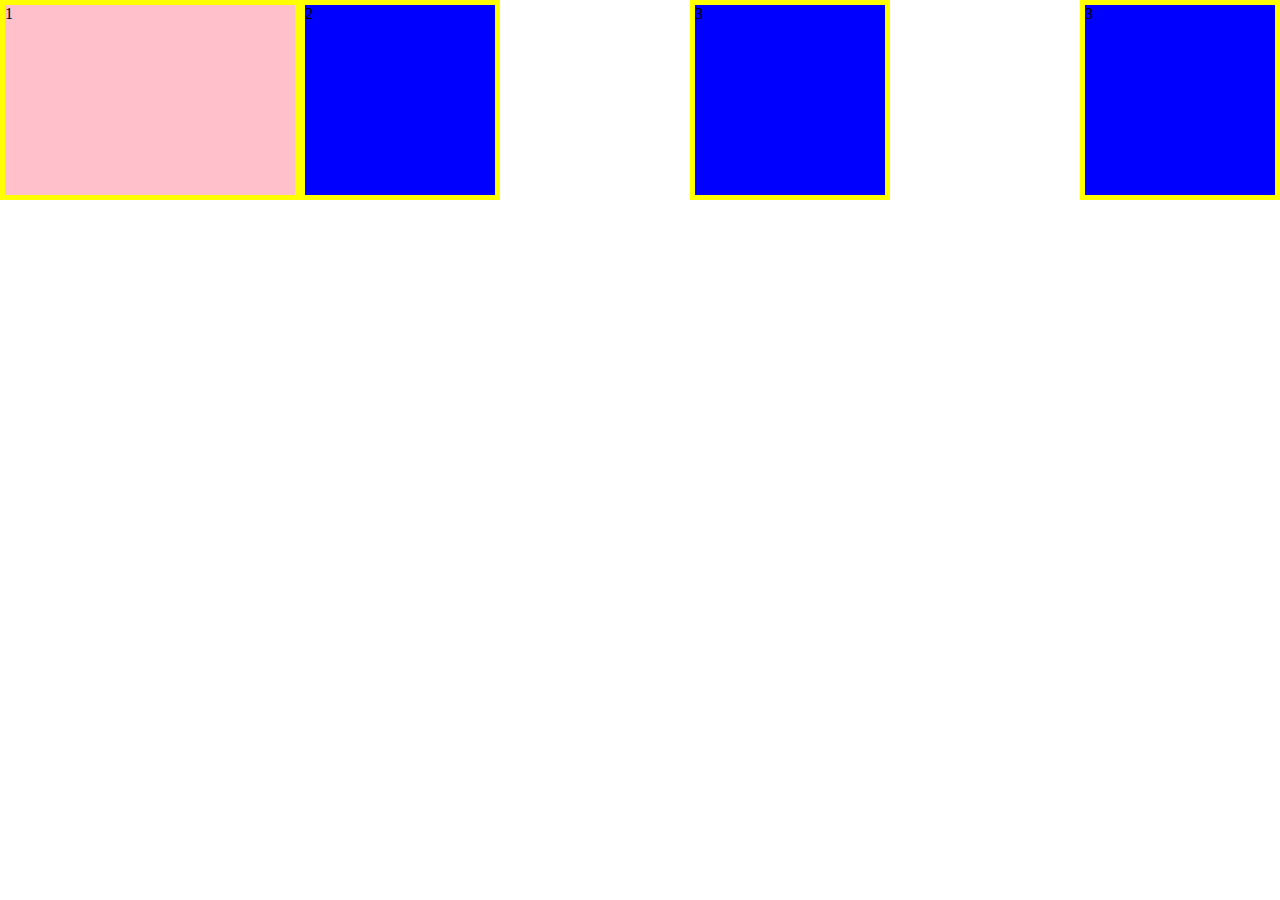
==== transition.html @ 39aecd07 "first commit" ====
<!DOCTYPE html>
<html lang="en">
<head>
                    <meta charset="UTF-8">
                    <meta http-equiv="X-UA-Compatible" content="IE=edge">
                    <meta name="viewport" content="width=device-width, initial-scale=1.0">
                    <title>CSS transition</title>

<style>
html,body{
                    margin: 0;
                    padding: 0;
}

*,
*::before,
*::after{

                    box-sizing: border-box;
                    
}
.box{    background-color: blue;
         height: 200px;
         width: 200px;
         border: 5px solid yellow;

}
.box:hover{
                    transition: width 2s,height 2s linear;
                    background-color: pink;
                    transition-delay: 0s;

                    height: 200px;
                 width: 300px;
                    
}
.box:nth-child(3){
                    margin: auto;
}




</style>
</head>
<body>              <div style="display: flex;">
                    <div class="box">1</div>
                    <div class="box">2</div>
                    <div class="box">3</div>
                    <div class="box">3</div>
                    
</div>
</body>
</html>
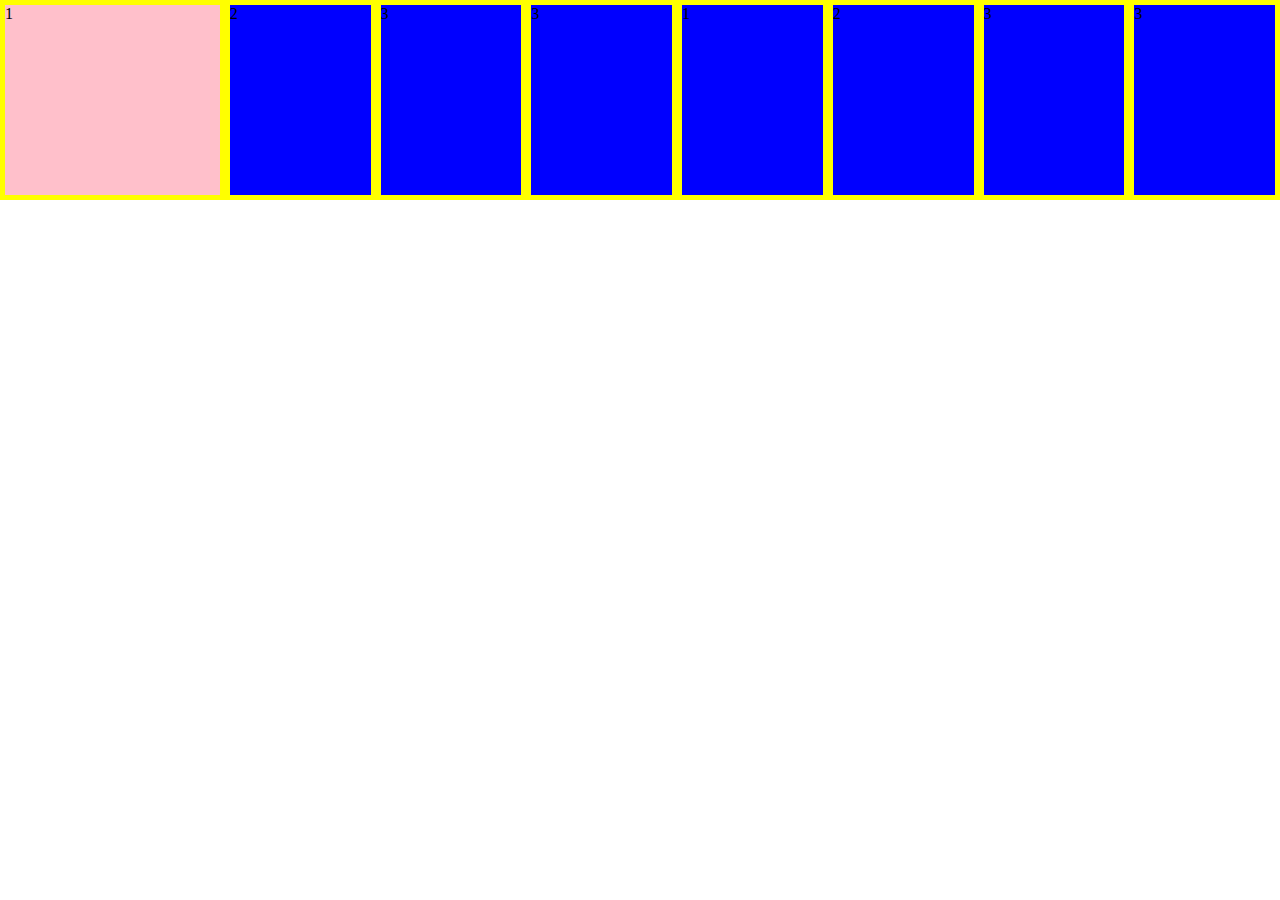
==== commit 562e98d0: "extracode added" ====
--- a/transition.html
+++ b/transition.html
@@ -48,7 +48,12 @@
                     <div class="box">2</div>
                     <div class="box">3</div>
                     <div class="box">3</div>
-                    
+                    <div class="box">1</div>
+                    <div class="box">2</div>
+                    <div class="box">3</div>
+                    <div class="box">3</div>
 </div>
 </body>
-</html>+<!--  -->
+</html>
+<!--  -->